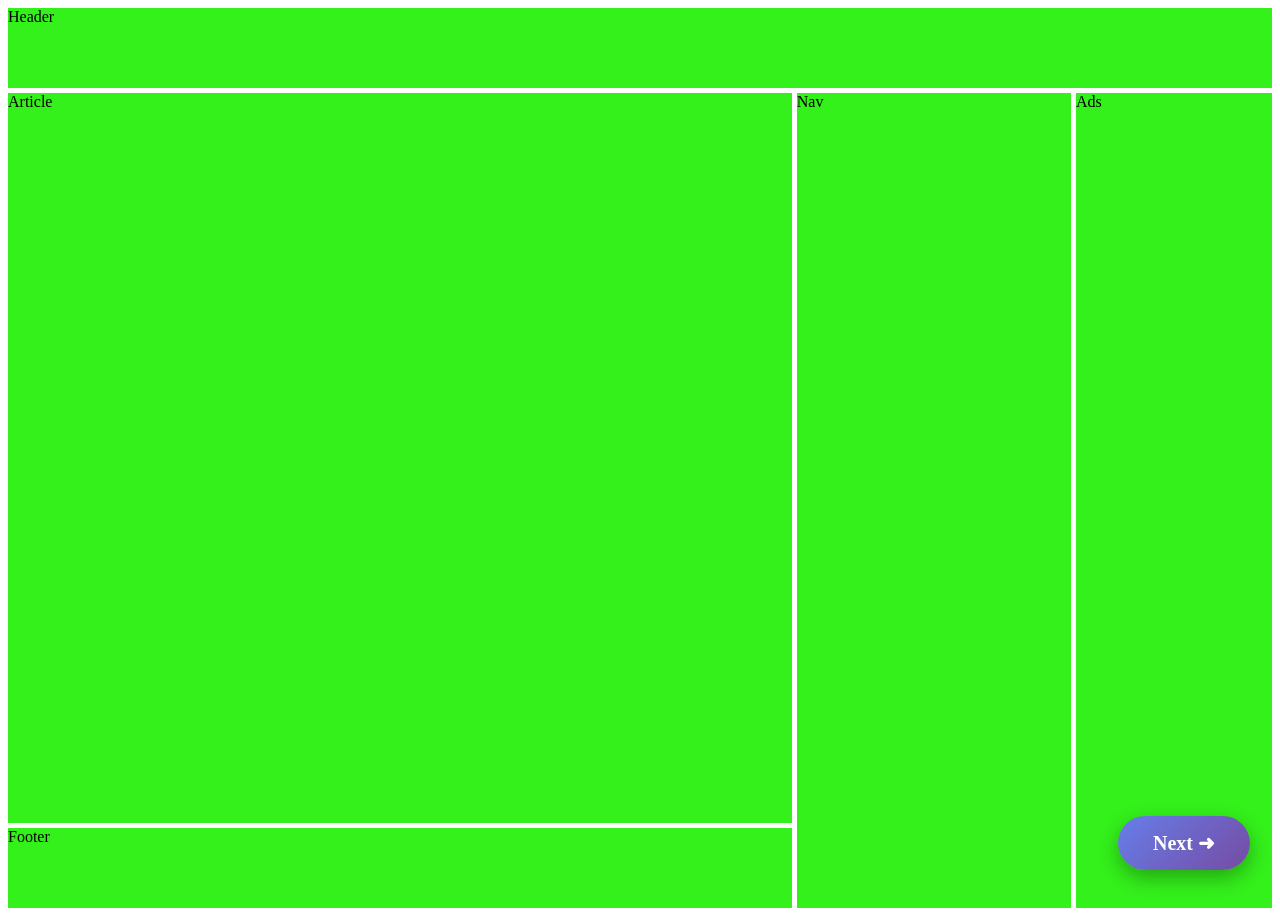
==== index1.html @ e6db3cd0 "Complete" ====
<!DOCTYPE html>
<html>
<head>
    <title>Assignment 1</title>
    <link rel="stylesheet" href="./styles1.css">
</head>
<body>

<div class="container">
    <div class="header">Header</div>
    <div class="article">Article</div>
    <div class="nav">Nav</div>
    <div class="ads">Ads</div>
    <div class="footer">Footer</div>
</div>
<a href="./index2.html" class="next-btn">Next ➜</a>

</body>
</html>
---- styles1.css ----
.container{
    height:100vh;
    display:grid;
    gap:5px;

    grid-template-columns:2fr 0.7fr 0.5fr;
    grid-template-rows:80px 1fr 80px;
}

.header{
    background:rgb(52, 240, 27);
    grid-column:1/4;
    grid-row:1/2;
}

.article{
    background:rgb(52, 240, 27);
    grid-column:1/2;
    grid-row:2/3;
}

.nav{
    background:rgb(52, 240, 27);
    grid-column:2/3;
    grid-row:2/4;
}

.ads{
    background:rgb(52, 240, 27);
    grid-column:3/4;
    grid-row:2/4;
}

.footer{
    background:rgb(52, 240, 27);
    grid-column:1/2;
    grid-row:3/4;
}
.next-btn{
    position:fixed;
    bottom:30px;
    right:30px;

    padding:15px 35px;
    text-decoration:none;
    font-size:20px;
    font-weight:bold;
    color:white;

    background:linear-gradient(135deg,#667eea,#764ba2);
    border-radius:50px;

    box-shadow:0 8px 20px rgba(0,0,0,0.3);

    transition:all 0.3s ease;
}

.next-btn:hover{
    transform:translateY(-5px) scale(1.05);
    box-shadow:0 12px 25px rgba(0,0,0,0.4);
}
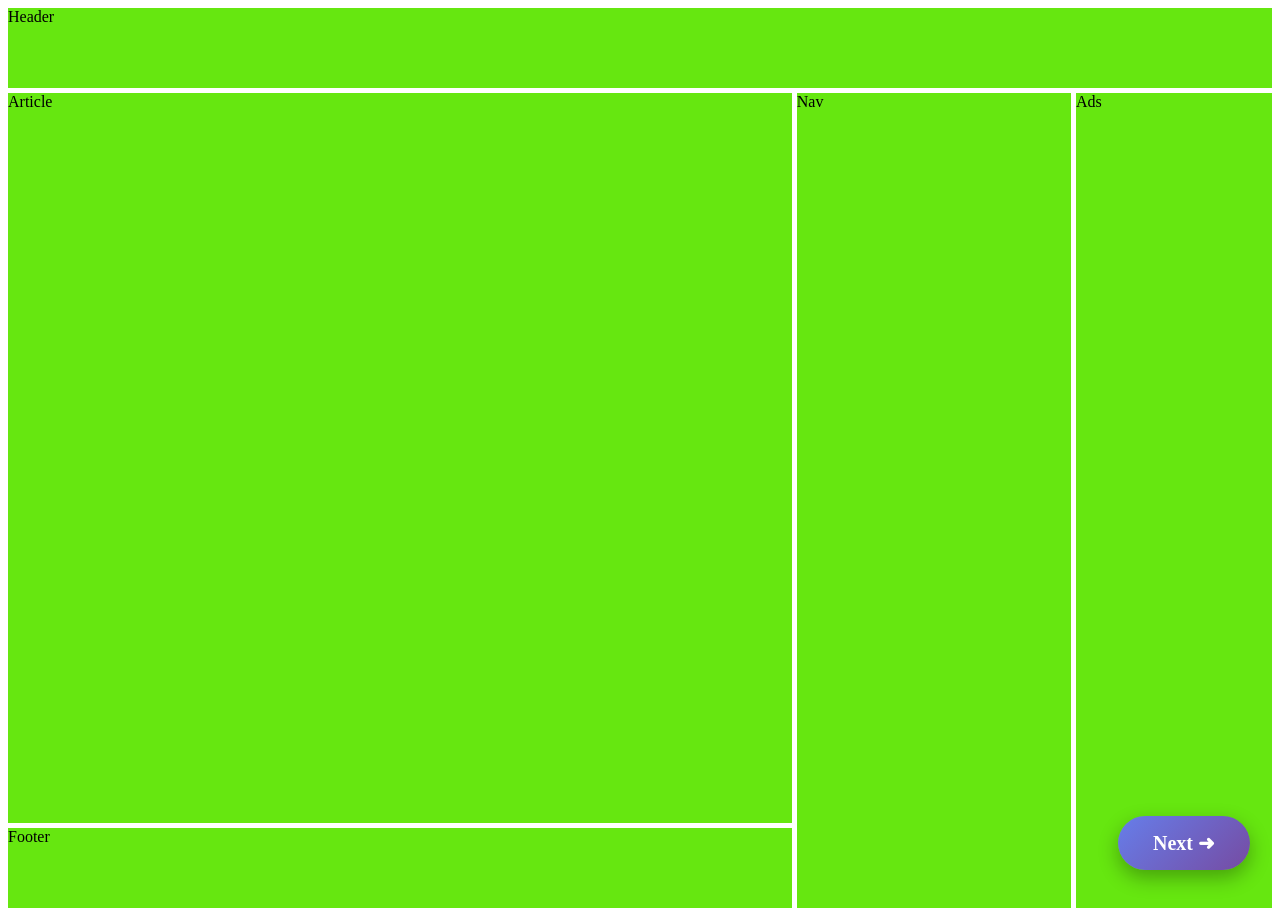
==== commit 2f97d782: "complete" ====
--- a/index1.html
+++ b/index1.html
@@ -14,6 +14,5 @@
     <div class="footer">Footer</div>
 </div>
 <a href="./index2.html" class="next-btn">Next ➜</a>
-
 </body>
 </html>
--- a/styles1.css
+++ b/styles1.css
@@ -8,31 +8,31 @@
 }
 
 .header{
-    background:rgb(52, 240, 27);
+    background:rgb(102, 231, 16);
     grid-column:1/4;
     grid-row:1/2;
 }
 
 .article{
-    background:rgb(52, 240, 27);
+    background:rgb(102, 231, 16);
     grid-column:1/2;
     grid-row:2/3;
 }
 
 .nav{
-    background:rgb(52, 240, 27);
+    background:rgb(102, 231, 16);
     grid-column:2/3;
     grid-row:2/4;
 }
 
 .ads{
-    background:rgb(52, 240, 27);
+    background:rgb(102, 231, 16);
     grid-column:3/4;
     grid-row:2/4;
 }
 
 .footer{
-    background:rgb(52, 240, 27);
+    background:rgb(102, 231, 16);
     grid-column:1/2;
     grid-row:3/4;
 }
